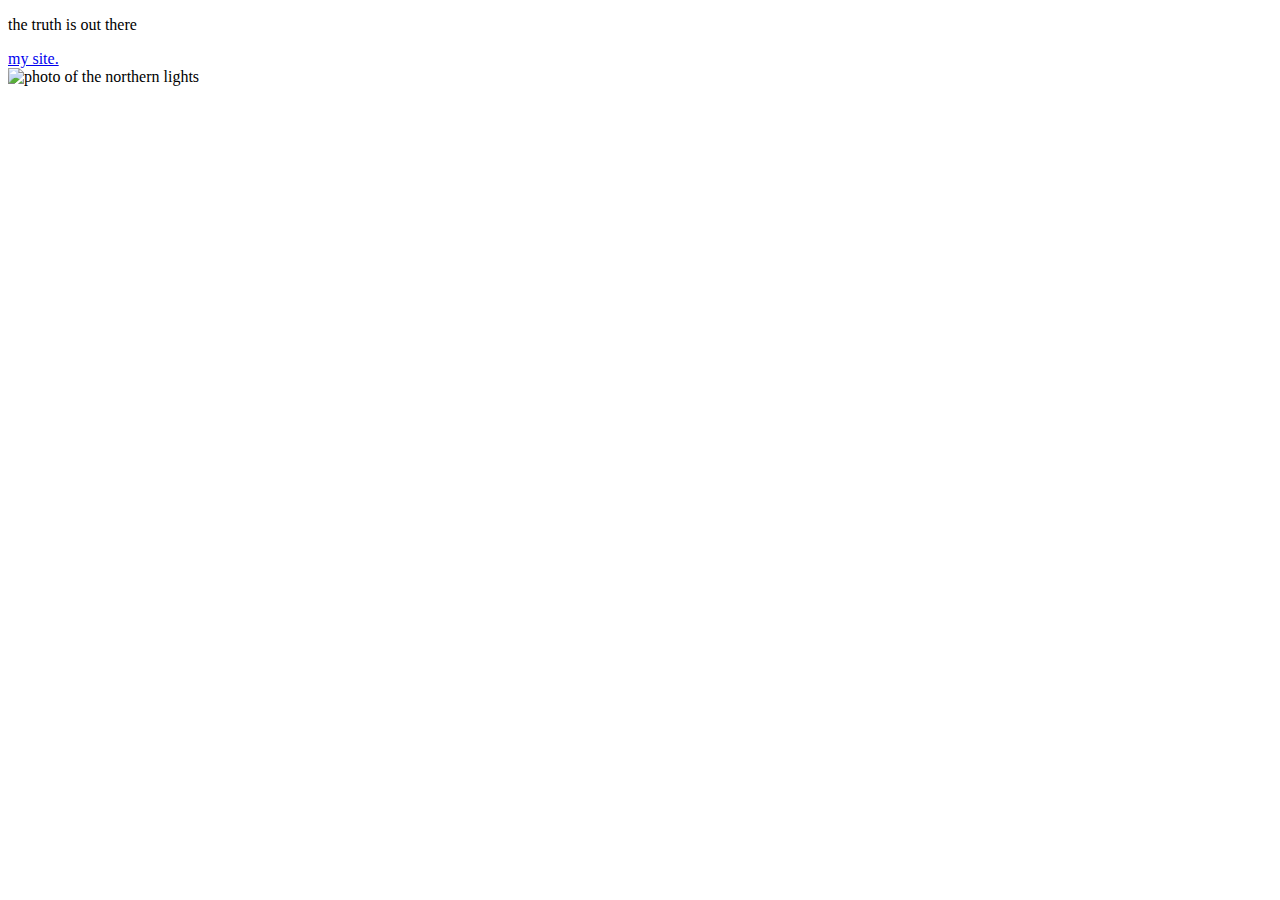
==== creative_coding/index.html @ 21a70ac6 "Add files via upload" ====
<!DOCTYPE html>
<html>
  <head>
    <title>
      CREATIVE CODING
    </title>
    <link rel="stylesheet" type="text/css" href="style.c<ss">
  </head>
  <body>
    <p>
      the truth is out there
    </p>
    <a href="https://www.cosmicharding.com">my site.</a>
    <br>
    <img id="sky" src="https://live.staticflickr.com/2702/4465318125_12da11ce7f_b.jpg" alt="photo of the northern lights"> 

      <!--"Northern Lights, Tromso" by GuideGunnar - Arctic Norway is licensed with CC BY-SA 2.0.
      "Mars Attacks Flying Saucers Martians Invasion 8566" by Brechtbug is licensed with CC BY-NC-ND 2.0.
      To view a copy of this license, visit
        https://creativecommons.org/licenses/by-sa/2.0/ -–>

  </body>
</html>
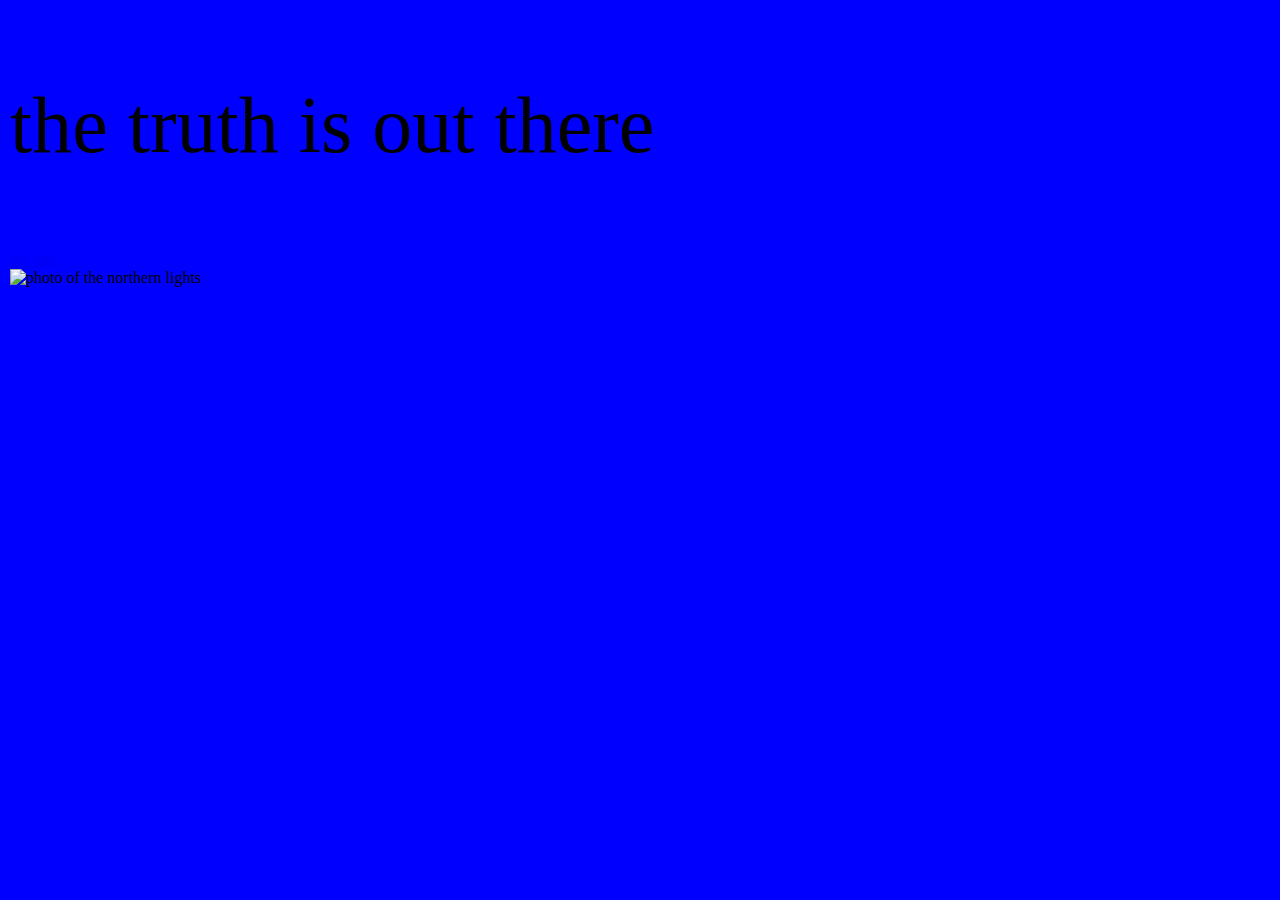
==== commit c9316ef4: "Add files via upload" ====
--- a/creative_coding/index.html
+++ b/creative_coding/index.html
@@ -4,7 +4,7 @@
     <title>
       CREATIVE CODING
     </title>
-    <link rel="stylesheet" type="text/css" href="style.c<ss">
+    <link rel="stylesheet" type="text/css" href="style.css">
   </head>
   <body>
     <p>
--- a/creative_coding/style.css
+++ b/creative_coding/style.css
@@ -0,0 +1,18 @@
+body{
+    background-color:blue;
+    margin: 10px;;
+    padding: 0
+    ;
+}
+p{
+    font-family: fantasy;
+    font-size: 5em;
+}
+a:visited{
+    color:antiquewhite;
+}
+a:hover{
+    color: aqua;
+    font-size: 1.5em;
+}
+
